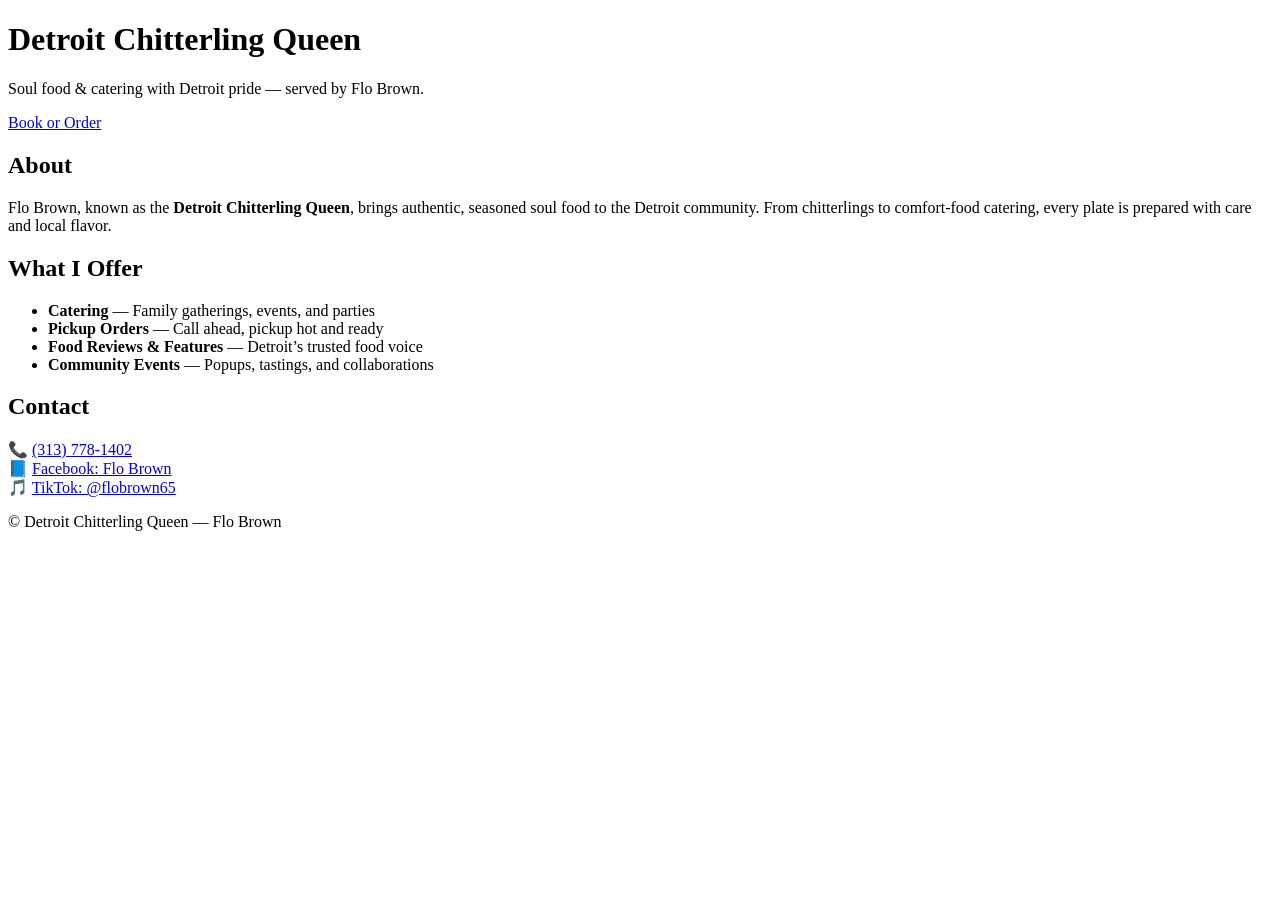
==== index.html @ 5bad3ae0 "Add index.html" ====
<!DOCTYPE html>
<html lang="en">
<head>
  <meta charset="UTF-8" />
  <meta name="viewport" content="width=device-width, initial-scale=1.0" />
  <title>Detroit Chitterling Queen | Flo Brown</title>
  <link rel="stylesheet" href="style.css" />
</head>
<body>
  <header class="hero">
    <div class="container">
      <h1>Detroit Chitterling Queen</h1>
      <p class="tagline">Soul food & catering with Detroit pride — served by Flo Brown.</p>
      <a href="#contact" class="btn">Book or Order</a>
    </div>
  </header>

  <main>
    <section id="about" class="section">
      <div class="container">
        <h2>About</h2>
        <p>
          Flo Brown, known as the <strong>Detroit Chitterling Queen</strong>, brings authentic,
          seasoned soul food to the Detroit community. From chitterlings to comfort-food
          catering, every plate is prepared with care and local flavor.
        </p>
      </div>
    </section>

    <section id="services" class="section alt">
      <div class="container">
        <h2>What I Offer</h2>
        <ul class="services">
          <li><strong>Catering</strong> — Family gatherings, events, and parties</li>
          <li><strong>Pickup Orders</strong> — Call ahead, pickup hot and ready</li>
          <li><strong>Food Reviews & Features</strong> — Detroit’s trusted food voice</li>
          <li><strong>Community Events</strong> — Popups, tastings, and collaborations</li>
        </ul>
      </div>
    </section>

    <section id="contact" class="section">
      <div class="container">
        <h2>Contact</h2>
        <p class="contact-block">
          📞 <a href="tel:+13137781402">(313) 778-1402</a><br />
          📘 <a href="https://www.facebook.com/flo.brown.5201/" target="_blank" rel="noopener">Facebook: Flo Brown</a><br />
          🎵 <a href="https://www.tiktok.com/@flobrown65" target="_blank" rel="noopener">TikTok: @flobrown65</a>
        </p>
      </div>
    </section>
  </main>

  <footer>
    <div class="container">
      <p>© <span id="year"></span> Detroit Chitterling Queen — Flo Brown</p>
    </div>
  </footer>

  <script src="script.js"></script>
</body>
</html>
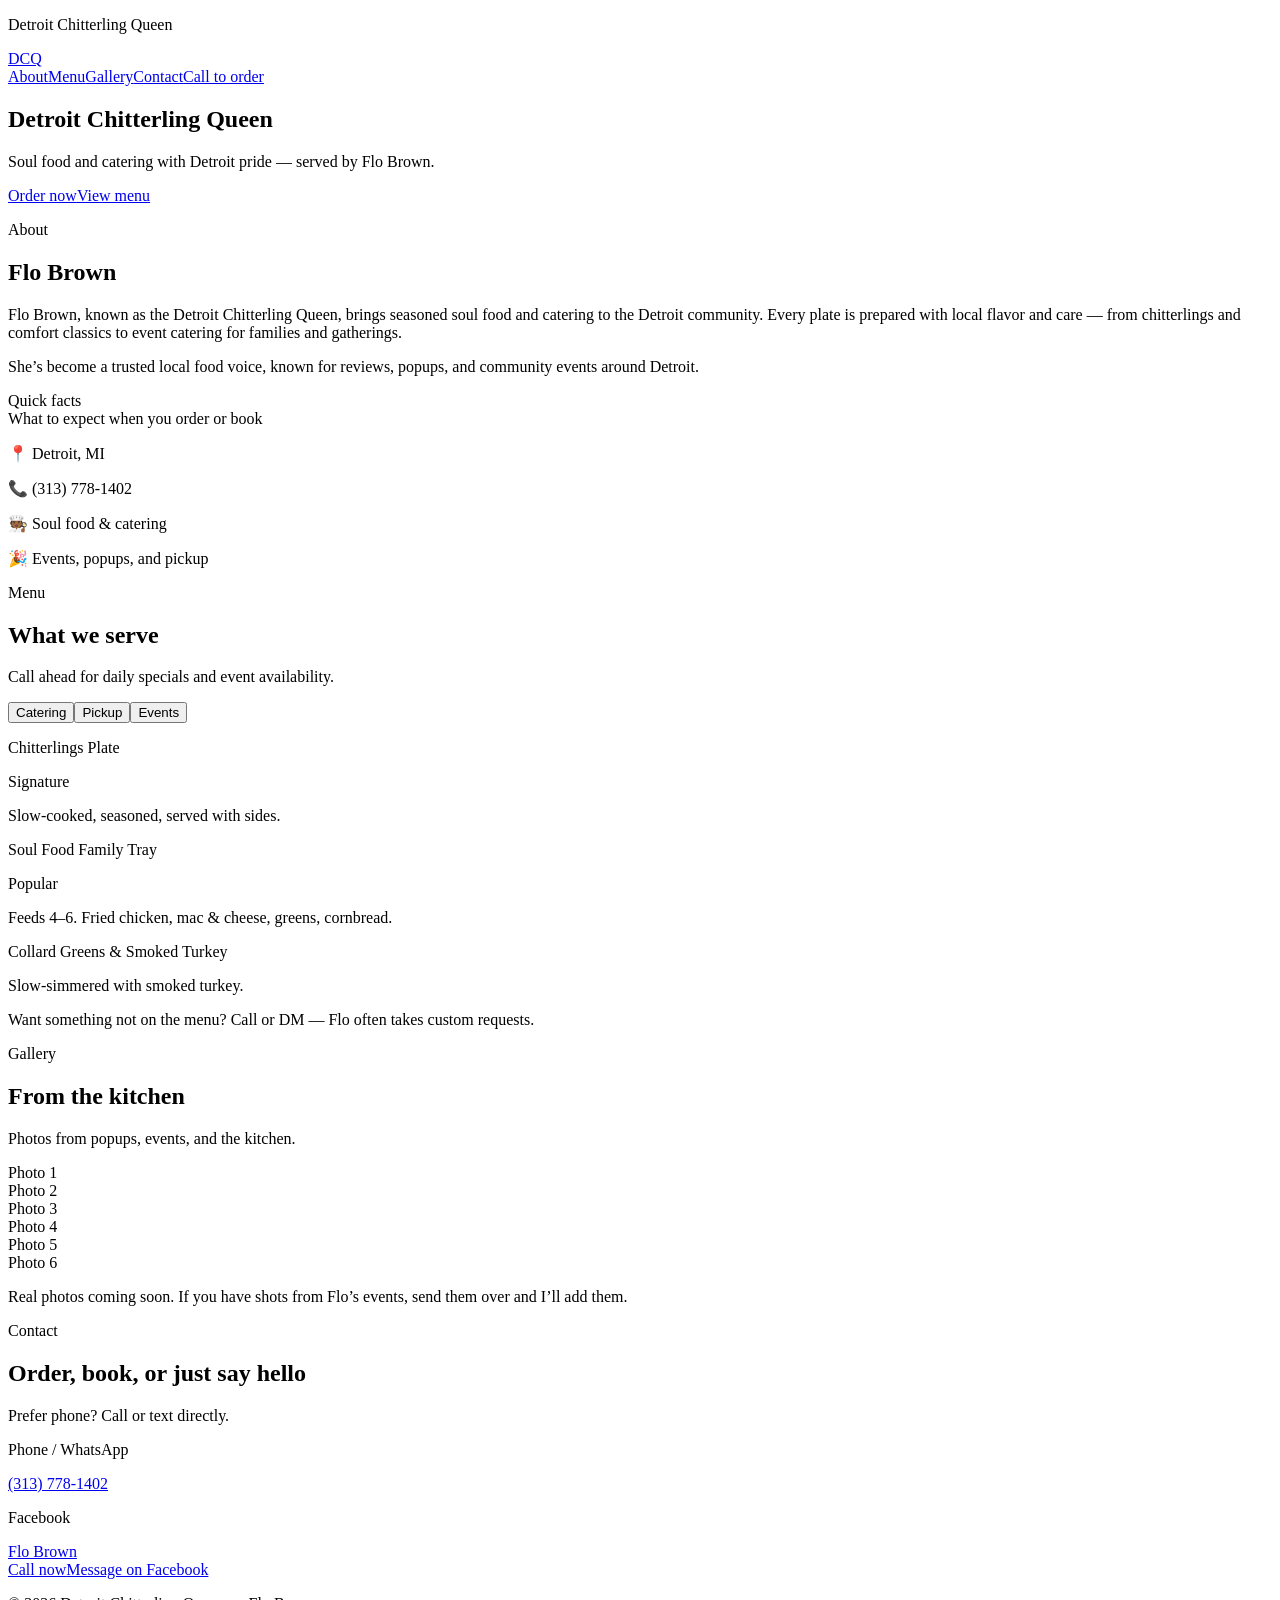
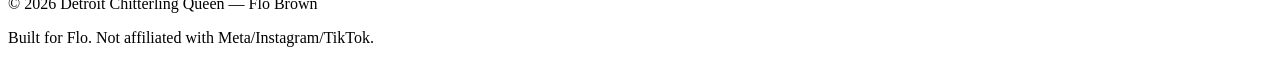
==== commit b459c032: "Deploy index.html" ====
--- a/index.html
+++ b/index.html
@@ -1,62 +1 @@
-<!DOCTYPE html>
-<html lang="en">
-<head>
-  <meta charset="UTF-8" />
-  <meta name="viewport" content="width=device-width, initial-scale=1.0" />
-  <title>Detroit Chitterling Queen | Flo Brown</title>
-  <link rel="stylesheet" href="style.css" />
-</head>
-<body>
-  <header class="hero">
-    <div class="container">
-      <h1>Detroit Chitterling Queen</h1>
-      <p class="tagline">Soul food & catering with Detroit pride — served by Flo Brown.</p>
-      <a href="#contact" class="btn">Book or Order</a>
-    </div>
-  </header>
-
-  <main>
-    <section id="about" class="section">
-      <div class="container">
-        <h2>About</h2>
-        <p>
-          Flo Brown, known as the <strong>Detroit Chitterling Queen</strong>, brings authentic,
-          seasoned soul food to the Detroit community. From chitterlings to comfort-food
-          catering, every plate is prepared with care and local flavor.
-        </p>
-      </div>
-    </section>
-
-    <section id="services" class="section alt">
-      <div class="container">
-        <h2>What I Offer</h2>
-        <ul class="services">
-          <li><strong>Catering</strong> — Family gatherings, events, and parties</li>
-          <li><strong>Pickup Orders</strong> — Call ahead, pickup hot and ready</li>
-          <li><strong>Food Reviews & Features</strong> — Detroit’s trusted food voice</li>
-          <li><strong>Community Events</strong> — Popups, tastings, and collaborations</li>
-        </ul>
-      </div>
-    </section>
-
-    <section id="contact" class="section">
-      <div class="container">
-        <h2>Contact</h2>
-        <p class="contact-block">
-          📞 <a href="tel:+13137781402">(313) 778-1402</a><br />
-          📘 <a href="https://www.facebook.com/flo.brown.5201/" target="_blank" rel="noopener">Facebook: Flo Brown</a><br />
-          🎵 <a href="https://www.tiktok.com/@flobrown65" target="_blank" rel="noopener">TikTok: @flobrown65</a>
-        </p>
-      </div>
-    </section>
-  </main>
-
-  <footer>
-    <div class="container">
-      <p>© <span id="year"></span> Detroit Chitterling Queen — Flo Brown</p>
-    </div>
-  </footer>
-
-  <script src="script.js"></script>
-</body>
-</html>
+<!DOCTYPE html><html lang="en" class="geist_a71539c9-module__T19VSG__variable geist_mono_8d43a2aa-module__8Li5zG__variable instrumentserif_988b4319-module__EqtNKa__variable h-full antialiased"><head><meta charSet="utf-8"/><meta name="viewport" content="width=device-width, initial-scale=1"/><link rel="preload" href="/flobrown65/_next/static/media/797e433ab948586e-s.p.0r6juujl39pe6.woff2" as="font" crossorigin="" type="font/woff2"/><link rel="preload" href="/flobrown65/_next/static/media/caa3a2e1cccd8315-s.p.0wgildi0cnwt9.woff2" as="font" crossorigin="" type="font/woff2"/><link rel="preload" href="/flobrown65/_next/static/media/instrument_serif_latin_400_normal-s.p.3_vslfxq_--4i.woff2" as="font" crossorigin="" type="font/woff2"/><link rel="stylesheet" href="/flobrown65/_next/static/chunks/3h1fnzg7y3edq.css" data-precedence="next"/><link rel="stylesheet" href="/flobrown65/_next/static/chunks/0fy1gq5rp-j93.css" data-precedence="next"/><link rel="preload" as="script" fetchPriority="low" href="/flobrown65/_next/static/chunks/310vm2bl3xxpt.js"/><script src="/flobrown65/_next/static/chunks/2tswzwt7g9k6a.js" async=""></script><script src="/flobrown65/_next/static/chunks/08ttfj81-47mu.js" async=""></script><script src="/flobrown65/_next/static/chunks/2o2zygov8pq5r.js" async=""></script><script src="/flobrown65/_next/static/chunks/turbopack-41k5-1dtyxzo6.js" async=""></script><script src="/flobrown65/_next/static/chunks/3fntmmi971322.js" async="" crossorigin=""></script><script src="/flobrown65/_next/static/chunks/43vr6s8ab7_0f.js" async="" crossorigin=""></script><script src="/flobrown65/_next/static/chunks/2o7pdsjln4lus.js" async="" crossorigin=""></script><script src="/flobrown65/_next/static/chunks/0ghlssz600j8v.js" async="" crossorigin=""></script><title>Detroit Chitterling Queen | Flo Brown</title><meta name="description" content="Soul food &amp; catering by Flo Brown — Detroit’s Chitterling Queen. Order pickup, book catering, and follow the journey."/><meta property="og:title" content="Detroit Chitterling Queen | Flo Brown"/><meta property="og:description" content="Soul food &amp; catering by Flo Brown — Detroit’s Chitterling Queen."/><meta property="og:url" content="https://favurr.github.io/flobrown65/"/><meta property="og:site_name" content="Detroit Chitterling Queen"/><meta property="og:image" content="https://favurr.github.io/flobrown65/og.jpg"/><meta property="og:image:width" content="1200"/><meta property="og:image:height" content="630"/><meta property="og:image:alt" content="Detroit Chitterling Queen — Flo Brown"/><meta property="og:type" content="website"/><meta name="twitter:card" content="summary_large_image"/><meta name="twitter:title" content="Detroit Chitterling Queen | Flo Brown"/><meta name="twitter:description" content="Soul food &amp; catering by Flo Brown — Detroit’s Chitterling Queen."/><meta name="twitter:image" content="https://favurr.github.io/flobrown65/og.jpg"/><link rel="icon" href="/flobrown65/favicon.ico?favicon.2vob68tjqpejf.ico" sizes="256x256" type="image/x-icon"/><meta name="next-size-adjust" content=""/><script src="/flobrown65/_next/static/chunks/0cz1d0mv5g_q7.js" noModule=""></script></head><body class="min-h-screen flex flex-col bg-background text-foreground"><div hidden=""><!--$--><!--/$--></div><div class="loader-overlay fixed inset-0 z-[9999] flex flex-col items-center justify-center bg-background"><p class="loader-word translate-y-4 opacity-0 font-heading text-2xl tracking-wide text-foreground">Detroit Chitterling Queen</p><div class="loader-line mt-6 h-px w-24 origin-left scale-x-0 bg-foreground"></div></div><main class="min-h-screen"><header class="sticky top-0 z-50 border-b border-border/60 bg-background/80 backdrop-blur"><div class="mx-auto flex h-16 max-w-6xl items-center justify-between px-6"><a class="font-heading text-xl tracking-wide" href="/flobrown65">DCQ</a><nav class="hidden items-center gap-6 md:flex"><a class="text-sm text-muted-foreground transition-colors hover:text-foreground" href="#about">About</a><a class="text-sm text-muted-foreground transition-colors hover:text-foreground" href="#menu">Menu</a><a class="text-sm text-muted-foreground transition-colors hover:text-foreground" href="#gallery">Gallery</a><a class="text-sm text-muted-foreground transition-colors hover:text-foreground" href="#contact">Contact</a><a href="tel:+13137781402" class="inline-flex h-7 items-center justify-center rounded-lg bg-secondary px-2.5 text-xs font-medium text-secondary-foreground transition-colors hover:bg-secondary/80">Call to order</a></nav></div></header><section class="relative flex flex-col items-center justify-center border-b border-border/60 bg-background px-6 pt-24 pb-28 text-center md:pt-32 md:pb-40"><div class="absolute inset-0 -z-10 bg-gradient-to-b from-muted/40 to-background"></div><h1 class="font-heading text-5xl tracking-wide md:text-7xl">Detroit Chitterling Queen</h1><p class="mt-4 max-w-xl text-base text-muted-foreground md:text-lg">Soul food and catering with Detroit pride — served by Flo Brown.</p><div class="mt-8 flex flex-wrap justify-center gap-3"><a href="tel:+13137781402" class="inline-flex h-10 items-center justify-center rounded-lg bg-primary px-4 py-2 text-sm font-medium text-primary-foreground transition-colors hover:bg-primary/80">Order now</a><a href="#menu" class="inline-flex h-10 items-center justify-center rounded-lg bg-secondary px-4 py-2 text-sm font-medium text-secondary-foreground transition-colors hover:bg-secondary/80">View menu</a></div></section><div class="reveal-root"><div class="reveal-child"><section id="about" class="mx-auto max-w-6xl px-6 py-20"><div class="grid gap-10 md:grid-cols-2 md:items-center"><div><p class="text-xs uppercase tracking-widest text-muted-foreground">About</p><h2 class="mt-2 font-heading text-3xl md:text-4xl">Flo Brown</h2><p class="mt-4 text-sm leading-relaxed text-muted-foreground md:text-base">Flo Brown, known as the<!-- --> <span class="text-foreground">Detroit Chitterling Queen</span>, brings seasoned soul food and catering to the Detroit community. Every plate is prepared with local flavor and care — from chitterlings and comfort classics to event catering for families and gatherings.</p><p class="mt-4 text-sm leading-relaxed text-muted-foreground md:text-base">She’s become a trusted local food voice, known for reviews, popups, and community events around Detroit.</p></div><div data-slot="card" data-size="default" class="group/card flex flex-col gap-(--card-spacing) overflow-hidden rounded-xl py-(--card-spacing) text-sm text-card-foreground ring-1 ring-foreground/10 [--card-spacing:--spacing(4)] has-data-[slot=card-footer]:pb-0 has-[&gt;img:first-child]:pt-0 data-[size=sm]:[--card-spacing:--spacing(3)] data-[size=sm]:has-data-[slot=card-footer]:pb-0 *:[img:first-child]:rounded-t-xl *:[img:last-child]:rounded-b-xl border-border/60 bg-card"><div data-slot="card-header" class="group/card-header @container/card-header grid auto-rows-min items-start gap-1 rounded-t-xl px-(--card-spacing) has-data-[slot=card-action]:grid-cols-[1fr_auto] has-data-[slot=card-description]:grid-rows-[auto_auto] [.border-b]:pb-(--card-spacing)"><div data-slot="card-title" class="font-heading text-base leading-snug font-medium group-data-[size=sm]/card:text-sm">Quick facts</div><div data-slot="card-description" class="text-sm text-muted-foreground">What to expect when you order or book</div></div><div data-slot="card-content" class="px-(--card-spacing) space-y-3 text-sm text-muted-foreground"><p>📍 Detroit, MI</p><p>📞 (313) 778-1402</p><p>🧑🏾‍🍳 Soul food &amp; catering</p><p>🎉 Events, popups, and pickup</p></div></div></div></section></div></div><div class="reveal-root"><div class="reveal-child"><section id="menu" class="border-t border-border/60 bg-muted/30"><div class="mx-auto max-w-6xl px-6 py-20"><p class="text-xs uppercase tracking-widest text-muted-foreground">Menu</p><h2 class="mt-2 font-heading text-3xl md:text-4xl">What we serve</h2><p class="mt-2 text-sm text-muted-foreground md:text-base">Call ahead for daily specials and event availability.</p><div data-orientation="horizontal" data-activation-direction="none" data-slot="tabs" class="group/tabs flex gap-2 data-horizontal:flex-col mt-10"><div data-orientation="horizontal" data-activation-direction="none" role="tablist" data-slot="tabs-list" data-variant="default" class="group/tabs-list inline-flex items-center rounded-lg p-[3px] text-muted-foreground group-data-horizontal/tabs:h-8 group-data-vertical/tabs:h-fit group-data-vertical/tabs:flex-col data-[variant=line]:rounded-none bg-muted w-full justify-start"><button type="button" data-active="" data-orientation="horizontal" data-activation-direction="none" aria-disabled="false" tabindex="-1" role="tab" aria-selected="true" id="base-ui-_R_1chbtb_" data-composite-item-active="" data-slot="tabs-trigger" class="relative inline-flex h-[calc(100%-1px)] flex-1 items-center justify-center gap-1.5 rounded-md border border-transparent px-1.5 py-0.5 text-sm font-medium whitespace-nowrap text-foreground/60 transition-all group-data-vertical/tabs:w-full group-data-vertical/tabs:justify-start hover:text-foreground focus-visible:border-ring focus-visible:ring-[3px] focus-visible:ring-ring/50 focus-visible:outline-1 focus-visible:outline-ring disabled:pointer-events-none disabled:opacity-50 has-data-[icon=inline-end]:pr-1 has-data-[icon=inline-start]:pl-1 aria-disabled:pointer-events-none aria-disabled:opacity-50 dark:text-muted-foreground dark:hover:text-foreground group-data-[variant=default]/tabs-list:data-active:shadow-sm group-data-[variant=line]/tabs-list:data-active:shadow-none [&amp;_svg]:pointer-events-none [&amp;_svg]:shrink-0 [&amp;_svg:not([class*=&#x27;size-&#x27;])]:size-4 group-data-[variant=line]/tabs-list:bg-transparent group-data-[variant=line]/tabs-list:data-active:bg-transparent dark:group-data-[variant=line]/tabs-list:data-active:border-transparent dark:group-data-[variant=line]/tabs-list:data-active:bg-transparent data-active:bg-background data-active:text-foreground dark:data-active:border-input dark:data-active:bg-input/30 dark:data-active:text-foreground after:absolute after:bg-foreground after:opacity-0 after:transition-opacity group-data-horizontal/tabs:after:inset-x-0 group-data-horizontal/tabs:after:bottom-[-5px] group-data-horizontal/tabs:after:h-0.5 group-data-vertical/tabs:after:inset-y-0 group-data-vertical/tabs:after:-right-1 group-data-vertical/tabs:after:w-0.5 group-data-[variant=line]/tabs-list:data-active:after:opacity-100">Catering</button><button type="button" data-orientation="horizontal" data-activation-direction="none" aria-disabled="false" tabindex="-1" role="tab" aria-selected="false" id="base-ui-_R_2chbtb_" data-slot="tabs-trigger" class="relative inline-flex h-[calc(100%-1px)] flex-1 items-center justify-center gap-1.5 rounded-md border border-transparent px-1.5 py-0.5 text-sm font-medium whitespace-nowrap text-foreground/60 transition-all group-data-vertical/tabs:w-full group-data-vertical/tabs:justify-start hover:text-foreground focus-visible:border-ring focus-visible:ring-[3px] focus-visible:ring-ring/50 focus-visible:outline-1 focus-visible:outline-ring disabled:pointer-events-none disabled:opacity-50 has-data-[icon=inline-end]:pr-1 has-data-[icon=inline-start]:pl-1 aria-disabled:pointer-events-none aria-disabled:opacity-50 dark:text-muted-foreground dark:hover:text-foreground group-data-[variant=default]/tabs-list:data-active:shadow-sm group-data-[variant=line]/tabs-list:data-active:shadow-none [&amp;_svg]:pointer-events-none [&amp;_svg]:shrink-0 [&amp;_svg:not([class*=&#x27;size-&#x27;])]:size-4 group-data-[variant=line]/tabs-list:bg-transparent group-data-[variant=line]/tabs-list:data-active:bg-transparent dark:group-data-[variant=line]/tabs-list:data-active:border-transparent dark:group-data-[variant=line]/tabs-list:data-active:bg-transparent data-active:bg-background data-active:text-foreground dark:data-active:border-input dark:data-active:bg-input/30 dark:data-active:text-foreground after:absolute after:bg-foreground after:opacity-0 after:transition-opacity group-data-horizontal/tabs:after:inset-x-0 group-data-horizontal/tabs:after:bottom-[-5px] group-data-horizontal/tabs:after:h-0.5 group-data-vertical/tabs:after:inset-y-0 group-data-vertical/tabs:after:-right-1 group-data-vertical/tabs:after:w-0.5 group-data-[variant=line]/tabs-list:data-active:after:opacity-100">Pickup</button><button type="button" data-orientation="horizontal" data-activation-direction="none" aria-disabled="false" tabindex="-1" role="tab" aria-selected="false" id="base-ui-_R_3chbtb_" data-slot="tabs-trigger" class="relative inline-flex h-[calc(100%-1px)] flex-1 items-center justify-center gap-1.5 rounded-md border border-transparent px-1.5 py-0.5 text-sm font-medium whitespace-nowrap text-foreground/60 transition-all group-data-vertical/tabs:w-full group-data-vertical/tabs:justify-start hover:text-foreground focus-visible:border-ring focus-visible:ring-[3px] focus-visible:ring-ring/50 focus-visible:outline-1 focus-visible:outline-ring disabled:pointer-events-none disabled:opacity-50 has-data-[icon=inline-end]:pr-1 has-data-[icon=inline-start]:pl-1 aria-disabled:pointer-events-none aria-disabled:opacity-50 dark:text-muted-foreground dark:hover:text-foreground group-data-[variant=default]/tabs-list:data-active:shadow-sm group-data-[variant=line]/tabs-list:data-active:shadow-none [&amp;_svg]:pointer-events-none [&amp;_svg]:shrink-0 [&amp;_svg:not([class*=&#x27;size-&#x27;])]:size-4 group-data-[variant=line]/tabs-list:bg-transparent group-data-[variant=line]/tabs-list:data-active:bg-transparent dark:group-data-[variant=line]/tabs-list:data-active:border-transparent dark:group-data-[variant=line]/tabs-list:data-active:bg-transparent data-active:bg-background data-active:text-foreground dark:data-active:border-input dark:data-active:bg-input/30 dark:data-active:text-foreground after:absolute after:bg-foreground after:opacity-0 after:transition-opacity group-data-horizontal/tabs:after:inset-x-0 group-data-horizontal/tabs:after:bottom-[-5px] group-data-horizontal/tabs:after:h-0.5 group-data-vertical/tabs:after:inset-y-0 group-data-vertical/tabs:after:-right-1 group-data-vertical/tabs:after:w-0.5 group-data-[variant=line]/tabs-list:data-active:after:opacity-100">Events</button></div><div data-orientation="horizontal" data-activation-direction="none" id="base-ui-_R_1khbtb_" role="tabpanel" tabindex="0" data-index="-1" data-slot="tabs-content" class="flex-1 text-sm outline-none mt-6"><div class="grid gap-4 md:grid-cols-2"><div class="flex flex-col justify-between rounded-xl border border-border/60 bg-card p-4 transition-transform hover:-translate-y-1"><div><div class="flex items-center gap-2"><p class="font-medium">Chitterlings Plate</p><span data-slot="badge" data-variant="secondary" class="group/badge inline-flex h-5 w-fit shrink-0 items-center justify-center gap-1 overflow-hidden rounded-4xl border border-transparent px-2 py-0.5 font-medium whitespace-nowrap transition-all focus-visible:border-ring focus-visible:ring-[3px] focus-visible:ring-ring/50 has-data-[icon=inline-end]:pr-1.5 has-data-[icon=inline-start]:pl-1.5 aria-invalid:border-destructive aria-invalid:ring-destructive/20 dark:aria-invalid:ring-destructive/40 [&amp;&gt;svg]:pointer-events-none [&amp;&gt;svg]:size-3! bg-secondary text-secondary-foreground [a]:hover:bg-secondary/80 text-xs">Signature</span></div><p class="mt-1 text-sm text-muted-foreground">Slow-cooked, seasoned, served with sides.</p></div></div><div class="flex flex-col justify-between rounded-xl border border-border/60 bg-card p-4 transition-transform hover:-translate-y-1"><div><div class="flex items-center gap-2"><p class="font-medium">Soul Food Family Tray</p><span data-slot="badge" data-variant="secondary" class="group/badge inline-flex h-5 w-fit shrink-0 items-center justify-center gap-1 overflow-hidden rounded-4xl border border-transparent px-2 py-0.5 font-medium whitespace-nowrap transition-all focus-visible:border-ring focus-visible:ring-[3px] focus-visible:ring-ring/50 has-data-[icon=inline-end]:pr-1.5 has-data-[icon=inline-start]:pl-1.5 aria-invalid:border-destructive aria-invalid:ring-destructive/20 dark:aria-invalid:ring-destructive/40 [&amp;&gt;svg]:pointer-events-none [&amp;&gt;svg]:size-3! bg-secondary text-secondary-foreground [a]:hover:bg-secondary/80 text-xs">Popular</span></div><p class="mt-1 text-sm text-muted-foreground">Feeds 4–6. Fried chicken, mac &amp; cheese, greens, cornbread.</p></div></div><div class="flex flex-col justify-between rounded-xl border border-border/60 bg-card p-4 transition-transform hover:-translate-y-1"><div><div class="flex items-center gap-2"><p class="font-medium">Collard Greens &amp; Smoked Turkey</p></div><p class="mt-1 text-sm text-muted-foreground">Slow-simmered with smoked turkey.</p></div></div></div></div></div><div data-orientation="horizontal" role="separator" aria-orientation="horizontal" data-slot="separator" class="shrink-0 bg-border data-horizontal:h-px data-horizontal:w-full data-vertical:w-px data-vertical:self-stretch my-10"></div><p class="text-sm text-muted-foreground">Want something not on the menu? Call or DM — Flo often takes custom requests.</p></div></section></div></div><div class="reveal-root"><div class="reveal-child"><section id="gallery" class="mx-auto max-w-6xl px-6 py-20"><p class="text-xs uppercase tracking-widest text-muted-foreground">Gallery</p><h2 class="mt-2 font-heading text-3xl md:text-4xl">From the kitchen</h2><p class="mt-2 text-sm text-muted-foreground md:text-base">Photos from popups, events, and the kitchen.</p><div class="mt-10 grid grid-cols-2 gap-3 md:grid-cols-3"><div class="flex aspect-square items-center justify-center rounded-xl border border-border/60 bg-muted/40"><span class="text-xs text-muted-foreground">Photo <!-- -->1</span></div><div class="flex aspect-square items-center justify-center rounded-xl border border-border/60 bg-muted/40"><span class="text-xs text-muted-foreground">Photo <!-- -->2</span></div><div class="flex aspect-square items-center justify-center rounded-xl border border-border/60 bg-muted/40"><span class="text-xs text-muted-foreground">Photo <!-- -->3</span></div><div class="flex aspect-square items-center justify-center rounded-xl border border-border/60 bg-muted/40"><span class="text-xs text-muted-foreground">Photo <!-- -->4</span></div><div class="flex aspect-square items-center justify-center rounded-xl border border-border/60 bg-muted/40"><span class="text-xs text-muted-foreground">Photo <!-- -->5</span></div><div class="flex aspect-square items-center justify-center rounded-xl border border-border/60 bg-muted/40"><span class="text-xs text-muted-foreground">Photo <!-- -->6</span></div></div><div data-orientation="horizontal" role="separator" aria-orientation="horizontal" data-slot="separator" class="shrink-0 bg-border data-horizontal:h-px data-horizontal:w-full data-vertical:w-px data-vertical:self-stretch my-10"></div><p class="text-sm text-muted-foreground">Real photos coming soon. If you have shots from Flo’s events, send them over and I’ll add them.</p></section></div></div><div class="reveal-root"><div class="reveal-child"><section id="contact" class="border-t border-border/60 bg-muted/30"><div class="mx-auto max-w-6xl px-6 py-20"><p class="text-xs uppercase tracking-widest text-muted-foreground">Contact</p><h2 class="mt-2 font-heading text-3xl md:text-4xl">Order, book, or just say hello</h2><p class="mt-2 text-sm text-muted-foreground md:text-base">Prefer phone? Call or text directly.</p><div class="mt-10 grid gap-6 md:grid-cols-2"><div class="rounded-xl border border-border/60 bg-card p-6"><p class="text-sm font-medium">Phone / WhatsApp</p><a href="tel:+13137781402" class="mt-1 block text-lg font-heading hover:underline">(313) 778-1402</a></div><div class="rounded-xl border border-border/60 bg-card p-6"><p class="text-sm font-medium">Facebook</p><a href="https://www.facebook.com/flo.brown.5201/" target="_blank" rel="noopener" class="mt-1 block text-lg font-heading hover:underline">Flo Brown</a></div></div><div data-orientation="horizontal" role="separator" aria-orientation="horizontal" data-slot="separator" class="shrink-0 bg-border data-horizontal:h-px data-horizontal:w-full data-vertical:w-px data-vertical:self-stretch my-10"></div><div class="flex flex-wrap gap-3"><a href="tel:+13137781402" class="inline-flex h-10 items-center justify-center rounded-lg bg-primary px-4 py-2 text-sm font-medium text-primary-foreground transition-colors hover:bg-primary/80">Call now</a><a href="https://www.facebook.com/flo.brown.5201/" target="_blank" rel="noopener" class="inline-flex h-10 items-center justify-center rounded-lg bg-secondary px-4 py-2 text-sm font-medium text-secondary-foreground transition-colors hover:bg-secondary/80">Message on Facebook</a></div></div></section></div></div><footer class="border-t border-border/60 bg-background"><div class="mx-auto flex max-w-6xl flex-col gap-2 px-6 py-10 text-center text-xs text-muted-foreground md:flex-row md:items-center md:justify-between"><p>© <!-- -->2026<!-- --> Detroit Chitterling Queen — Flo Brown</p><p>Built for Flo. Not affiliated with Meta/Instagram/TikTok.</p></div></footer></main><!--$--><!--/$--><script src="/flobrown65/_next/static/chunks/310vm2bl3xxpt.js" id="_R_" async=""></script><script>(self.__next_f=self.__next_f||[]).push([0])</script><script>self.__next_f.push([1,"1:\"$Sreact.fragment\"\n2:I[96536,[\"/flobrown65/_next/static/chunks/3fntmmi971322.js\",\"/flobrown65/_next/static/chunks/43vr6s8ab7_0f.js\",\"/flobrown65/_next/static/chunks/2o7pdsjln4lus.js\"],\"default\"]\n3:I[46798,[\"/flobrown65/_next/static/chunks/3fntmmi971322.js\",\"/flobrown65/_next/static/chunks/43vr6s8ab7_0f.js\",\"/flobrown65/_next/static/chunks/2o7pdsjln4lus.js\"],\"TooltipProvider\"]\n4:I[39756,[\"/flobrown65/_next/static/chunks/3fntmmi971322.js\",\"/flobrown65/_next/static/chunks/43vr6s8ab7_0f.js\",\"/flobrown65/_next/static/chunks/2o7pdsjln4lus.js\"],\"default\"]\n5:I[37457,[\"/flobrown65/_next/static/chunks/3fntmmi971322.js\",\"/flobrown65/_next/static/chunks/43vr6s8ab7_0f.js\",\"/flobrown65/_next/static/chunks/2o7pdsjln4lus.js\"],\"default\"]\n6:I[55068,[\"/flobrown65/_next/static/chunks/3fntmmi971322.js\",\"/flobrown65/_next/static/chunks/43vr6s8ab7_0f.js\",\"/flobrown65/_next/static/chunks/2o7pdsjln4lus.js\",\"/flobrown65/_next/static/chunks/0ghlssz600j8v.js\"],\"default\"]\n7:I[61564,[\"/flobrown65/_next/static/chunks/3fntmmi971322.js\",\"/flobrown65/_next/static/chunks/43vr6s8ab7_0f.js\",\"/flobrown65/_next/static/chunks/2o7pdsjln4lus.js\",\"/flobrown65/_next/static/chunks/0ghlssz600j8v.js\"],\"default\"]\n8:I[81071,[\"/flobrown65/_next/static/chunks/3fntmmi971322.js\",\"/flobrown65/_next/static/chunks/43vr6s8ab7_0f.js\",\"/flobrown65/_next/static/chunks/2o7pdsjln4lus.js\",\"/flobrown65/_next/static/chunks/0ghlssz600j8v.js\"],\"default\"]\n13:I[68027,[\"/flobrown65/_next/static/chunks/3fntmmi971322.js\",\"/flobrown65/_next/static/chunks/43vr6s8ab7_0f.js\",\"/flobrown65/_next/static/chunks/2o7pdsjln4lus.js\"],\"default\",1]\n:HL[\"/flobrown65/_next/static/chunks/3h1fnzg7y3edq.css\",\"style\"]\n:HL[\"/flobrown65/_next/static/chunks/0fy1gq5rp-j93.css\",\"style\"]\n:HL[\"/flobrown65/_next/static/media/797e433ab948586e-s.p.0r6juujl39pe6.woff2\",\"font\",{\"crossOrigin\":\"\",\"type\":\"font/woff2\"}]\n:HL[\"/flobrown65/_next/static/media/caa3a2e1cccd8315-s.p.0wgildi0cnwt9.woff2\",\"font\",{\"crossOrigin\":\"\",\"type\":\"font/woff2\"}]\n:HL[\"/flobrown65/_next/static/media/instrument_serif_latin_400_normal-s.p.3_vslfxq_--4i.woff2\",\"font\",{\"crossOrigin\":\"\",\"type\":\"font/woff2\"}]\n0:{\"P\":null,\"c\":[\"\",\"\"],\"q\":\"\",\"i\":false,\"f\":[[[\"\",{\"children\":[\"__PAGE__\",{},\"$undefined\",\"$undefined\",4608]},\"$undefined\",\"$undefined\",4624],[[\"$\",\"$1\",\"c\",{\"children\":[[[\"$\",\"link\",\"0\",{\"rel\":\"stylesheet\",\"href\":\"/flobrown65/_next/static/chunks/3h1fnzg7y3edq.css\",\"precedence\":\"next\",\"crossOrigin\":\"$undefined\",\"nonce\":\"$undefined\"}],[\"$\",\"link\",\"1\",{\"rel\":\"stylesheet\",\"href\":\"/flobrown65/_next/static/chunks/0fy1gq5rp-j93.css\",\"precedence\":\"next\",\"crossOrigin\":\"$undefined\",\"nonce\":\"$undefined\"}],[\"$\",\"script\",\"script-0\",{\"src\":\"/flobrown65/_next/static/chunks/3fntmmi971322.js\",\"async\":true,\"nonce\":\"$undefined\"}],[\"$\",\"script\",\"script-1\",{\"src\":\"/flobrown65/_next/static/chunks/43vr6s8ab7_0f.js\",\"async\":true,\"nonce\":\"$undefined\"}],[\"$\",\"script\",\"script-2\",{\"src\":\"/flobrown65/_next/static/chunks/2o7pdsjln4lus.js\",\"async\":true,\"nonce\":\"$undefined\"}]],[\"$\",\"html\",null,{\"lang\":\"en\",\"className\":\"geist_a71539c9-module__T19VSG__variable geist_mono_8d43a2aa-module__8Li5zG__variable instrumentserif_988b4319-module__EqtNKa__variable h-full antialiased\",\"children\":[\"$\",\"body\",null,{\"className\":\"min-h-screen flex flex-col bg-background text-foreground\",\"children\":[[\"$\",\"$L2\",null,{}],[\"$\",\"$L3\",null,{\"children\":[\"$\",\"$L4\",null,{\"parallelRouterKey\":\"children\",\"error\":\"$undefined\",\"errorStyles\":\"$undefined\",\"errorScripts\":\"$undefined\",\"template\":[\"$\",\"$L5\",null,{}],\"templateStyles\":\"$undefined\",\"templateScripts\":\"$undefined\",\"notFound\":[[[\"$\",\"title\",null,{\"children\":\"404: This page could not be found.\"}],[\"$\",\"div\",null,{\"style\":{\"fontFamily\":\"system-ui,\\\"Segoe UI\\\",Roboto,Helvetica,Arial,sans-serif,\\\"Apple Color Emoji\\\",\\\"Segoe UI Emoji\\\"\",\"height\":\"100vh\",\"textAlign\":\"center\",\"display\":\"flex\",\"flexDirection\":\"column\",\"alignItems\":\"center\",\"justifyContent\":\"center\"},\"children\":[\"$\",\"div\",null,{\"children\":[[\"$\",\"style\",null,{\"dangerouslySetInnerHTML\":{\"__html\":\"body{color:#000;background:#fff;margin:0}.next-error-h1{border-right:1px solid rgba(0,0,0,.3)}@media (prefers-color-scheme:dark){body{color:#fff;background:#000}.next-error-h1{border-right:1px solid rgba(255,255,255,.3)}}\"}}],[\"$\",\"h1\",null,{\"className\":\"next-error-h1\",\"style\":{\"display\":\"inline-block\",\"margin\":\"0 20px 0 0\",\"padding\":\"0 23px 0 0\",\"fontSize\":24,\"fontWeight\":500,\"verticalAlign\":\"top\",\"lineHeight\":\"49px\"},\"children\":404}],[\"$\",\"div\",null,{\"style\":{\"display\":\"inline-block\"},\"children\":[\"$\",\"h2\",null,{\"style\":{\"fontSize\":14,\"fontWeight\":400,\"lineHeight\":\"49px\",\"margin\":0},\"children\":\"This page could not be found.\"}]}]]}]}]],[]],\"forbidden\":\"$undefined\",\"unauthorized\":\"$undefined\"}]}]]}]}]]}],{\"children\":[[\"$\",\"$1\",\"c\",{\"children\":[[\"$\",\"main\",null,{\"className\":\"min-h-screen\",\"children\":[[\"$\",\"$L6\",null,{}],[\"$\",\"$L7\",null,{}],[\"$\",\"$L8\",null,{\"children\":[\"$\",\"section\",null,{\"id\":\"about\",\"className\":\"mx-auto max-w-6xl px-6 py-20\",\"children\":[\"$\",\"div\",null,{\"className\":\"grid gap-10 md:grid-cols-2 md:items-center\",\"children\":[[\"$\",\"div\",null,{\"children\":[[\"$\",\"p\",null,{\"className\":\"text-xs uppercase tracking-widest text-muted-foreground\",\"children\":\"About\"}],[\"$\",\"h2\",null,{\"className\":\"mt-2 font-heading text-3xl md:text-4xl\",\"children\":\"Flo Brown\"}],[\"$\",\"p\",null,{\"className\":\"mt-4 text-sm leading-relaxed text-muted-foreground md:text-base\",\"children\":[\"Flo Brown, known as the\",\" \",[\"$\",\"span\",null,{\"className\":\"text-foreground\",\"children\":\"Detroit Chitterling Queen\"}],\", brings seasoned soul food and catering to the Detroit community. Every plate is prepared with local flavor and care — from chitterlings and comfort classics to event catering for families and gatherings.\"]}],[\"$\",\"p\",null,{\"className\":\"mt-4 text-sm leading-relaxed text-muted-foreground md:text-base\",\"children\":\"She’s become a trusted local food voice, known for reviews, popups, and community events around Detroit.\"}]]}],[\"$\",\"div\",null,{\"data-slot\":\"card\",\"data-size\":\"default\",\"className\":\"group/card flex flex-col gap-(--card-spacing) overflow-hidden rounded-xl py-(--card-spacing) text-sm text-card-foreground ring-1 ring-foreground/10 [--card-spacing:--spacing(4)] has-data-[slot=card-footer]:pb-0 has-[\u003eimg:first-child]:pt-0 data-[size=sm]:[--card-spacing:--spacing(3)] data-[size=sm]:has-data-[slot=card-footer]:pb-0 *:[img:first-child]:rounded-t-xl *:[img:last-child]:rounded-b-xl border-border/60 bg-card\",\"children\":[[\"$\",\"div\",null,{\"data-slot\":\"card-header\",\"className\":\"group/card-header @container/card-header grid auto-rows-min items-start gap-1 rounded-t-xl px-(--card-spacing) has-data-[slot=card-action]:grid-cols-[1fr_auto] has-data-[slot=card-description]:grid-rows-[auto_auto] [.border-b]:pb-(--card-spacing)\",\"children\":[\"$L9\",\"$La\"]}],\"$Lb\"]}]]}]}]}],\"$Lc\",\"$Ld\",\"$Le\",\"$Lf\"]}],[\"$L10\"],\"$L11\"]}],{},null,false,null]},null,false,null],\"$L12\",false]],\"m\":\"$undefined\",\"G\":[\"$13\",[\"$L14\",\"$L15\"]],\"S\":true,\"h\":null,\"r\":\"$undefined\",\"s\":\"$undefined\",\"a\":\"$undefined\",\"l\":\"$undefined\",\"p\":\"$undefined\",\"d\":\"$undefined\",\"b\":\"qvpIYVjZtXch_Jsa5oQeX\"}\n16:I[12712,[\"/flobrown65/_next/static/chunks/3fntmmi971322.js\",\"/flobrown65/_next/static/chunks/43vr6s8ab7_0f.js\",\"/flobrown65/_next/static/chunks/2o7pdsjln4lus.js\",\"/flobrown65/_next/static/chunks/0ghlssz600j8v.js\"],\"default\"]\n17:I[33648,[\"/flobrown65/_next/static/chunks/3fntmmi971322.js\",\"/flobrown65/_next/static/chunks/43vr6s8ab7_0f.js\",\"/flobrown65/_next/static/chunks/2o7pdsjln4lus.js\",\"/flobrown65/_next/static/chunks/0ghlssz600j8v.js\"],\"default\"]\n18:I[50300,[\"/flobrown65/_next/static/chunks/3fntmmi971322.js\",\"/flobrown65/_next/static/chunks/43vr6s8ab7_0f.js\",\"/flobrown65/_next/static/chunks/2o7pdsjln4lus.js\",\"/flobrown65/_next/static/chunks/0ghlssz600j8v.js\"],\"default\"]\n19:I[54231,[\"/flobrown65/_next/static/chunks/3fntmmi971322.js\",\"/flobrown65/_next/static/chunks/43vr6s8ab7_0f.js\",\"/flobrown65/_next/static/chunks/2o7pdsjln4lus.js\",\"/flobrown65/_next/static/chunks/0ghlssz600j8v.js\"],\"default\"]\n1a:I[97367,[\"/flobrown65/_next/static/chunks/3fntmmi971322.js\",\"/flobrown65/_next/static/chunks/43vr6s8ab7_0f.js\",\"/flobrown65/_next/static/chunks/2o7pdsjln4lus.js\"],\"OutletBoundary\"]\n1b:\"$Sreact.suspense\"\n1d:I[97367,[\"/flobrown65/_next/static/chunks/3fntmmi971322.js\",\"/flobrown65/_next/static/chunks/43vr6s8ab7_0f.js\",\"/flobrown65/_next/static/chunks/2o7pdsjln4lus.js\"],\"ViewportBoundary\"]\n1f:I[97367,[\"/flobrown65/_next/static/chunks/3fntmmi971322.js\",\"/flobrown65/_next/static/chunks/43vr6s8ab7_0f.js\",\"/flobrown65/_next/static/chunks/2o7pdsjln4lus.js\"],\"MetadataBoundary\"]\n9:[\"$\",\"div\",null,{\"data-slot\":\"card-title\",\"className\":\"font-heading text-base leading-snug font-medium group-data-[size=sm]/card:text-sm\",\"children\":\"Quick facts\"}]\na:[\"$\",\"div\",null,{\"data-slot\":\"card-description\",\"className\":\"text-sm text-muted-foreground\",\"children\":\"What to expect when you order or book\"}]\nb:[\"$\",\"div\",null,{\"data-slot\":\"card-content\",\"className\":\"px-(--card-spacing) space-y-3 text-sm text-muted-foreground\",\"children\":[[\"$\",\"p\",null,{\"children\":\"📍 Detroit, MI\"}],[\"$\",\"p\",null,{\"children\":\"📞 (313) 778-1402\"}],[\"$\",\"p\",null,{\"children\":\"🧑🏾‍🍳 Soul food \u0026 catering\"}],[\"$\",\"p\",null,{\"children\":\"🎉 Events, popups, and pickup\"}]]}]\nc:[\"$\",\"$L8\",null,{\"children\":[\"$\",\"$L16\",null,{}]}]\nd:[\"$\",\"$L8\",null,{\"children\":[\"$\",\"$L17\",null,{}]}]\ne:[\"$\",\"$L8\",null,{\"children\":[\"$\",\"$L18\",null,{}]}]\nf:[\"$\",\"$L19\",null,{}]\n10:[\"$\",\"script\",\"script-0\",{\"src\":\"/flobrown65/_next/static/chunks/0ghlssz600j8v.js\",\"async\":true,\"nonce\":\"$undefined\"}]\n11:[\"$\",\"$L1a\",null,{\"children\":[\"$\",\"$1b\",null,{\"name\":\"Next.MetadataOutlet\",\"children\":\"$@1c\"}]}]\n12:[\"$\",\"$1\",\"h\",{\"children\":[null,[\"$\",\"$L1d\",null,{\"children\":\"$L1e\"}],[\"$\",\"div\",null,{\"hidden\":true,\"children\":[\"$\",\"$L1f\",null,{\"children\":[\"$\",\"$1b\",null,{\"name\":\"Next.Metadata\",\"children\":\"$L20\"}]}]}],[\"$\",\"meta\",null,{\"name\":\"next-size-adjust\",\"content\":\"\"}]]}]\n14:[\"$\",\"link\",\"0\",{\"rel\":\"stylesheet\",\"href\":\"/flobrown65/_next/static/chunks/3h1fnzg7y3edq.css\",\"precedence\":\"next\",\"crossOrigin\":\"$undefined\",\"nonce\":\"$undefined\"}]\n15:[\"$\",\"link\",\"1\",{\"rel\":\"stylesheet\",\"href\":\"/flobrown65/_next/static/chunks/0fy1gq5rp-j93.css\",\"precedence\":\"next\",\"crossOrigin\":\"$undefined\",\"nonce\":\"$undefined\"}]\n1e:[[\"$\",\"meta\",\"0\",{\"charSet\":\"utf-8\"}],[\"$\",\"meta\",\"1\",{\"name\":\"viewport\",\"content\":\"width=device-width, initial-scale=1\"}]]\n21:I[27201,[\"/flobrown65/_next/static/chunks/3fntmmi971322.js\",\"/flobrown65/_next/static/chunks/43vr6s8ab7_0f.js\",\"/flobrown65/_next/static/chunks/2o7pdsjln4lus.js\"],\"IconMark\"]\n1c:null\n20:[[\"$\",\"title\",\"0\",{\"children\":\"Detroit Chitterling Queen | Flo Brown\"}],[\"$\",\"meta\",\"1\",{\"name\":\"description\",\"content\":\"Soul food \u0026 catering by Flo Brown — Detroit’s Chitterling Queen. Order pickup, book catering, and follow the journey.\"}],[\"$\",\"meta\",\"2\",{\"property\":\"og:title\",\"content\":\"Detroit Chitterling Queen | Flo Brown\"}],[\"$\",\"meta\",\"3\",{\"property\":\"og:description\",\"content\":\"Soul food \u0026 catering by Flo Brown — Detroit’s Chitterling Queen.\"}],[\"$\",\"meta\",\"4\",{\"property\":\"og:url\",\"content\":\"https://favurr.github.io/flobrown65/\"}],[\"$\",\"meta\",\"5\",{\"property\":\"og:site_name\",\"content\":\"Detroit Chitterling Queen\"}],[\"$\",\"meta\",\"6\",{\"property\":\"og:image\",\"content\":\"https://favurr.github.io/flobrown65/og.jpg\"}],[\"$\",\"meta\",\"7\",{\"property\":\"og:image:width\",\"content\":\"1200\"}],[\"$\",\"meta\",\"8\",{\"property\":\"og:image:height\",\"content\":\"630\"}],[\"$\",\"meta\",\"9\",{\"property\":\"og:image:alt\",\"content\":\"Detroit Chitterling Queen — Flo Brown\"}],[\"$\",\"meta\",\"10\",{\"property\":\"og:type\",\"content\":\"website\"}],[\"$\",\"meta\",\"11\",{\"name\":\"twitter:card\",\"content\":\"summary_large_image\"}],[\"$\",\"meta\",\"12\",{\"name\":\"twitter:title\",\"content\":\"Detroit Chitterling Queen | Flo Brown\"}],[\"$\",\"meta\",\"13\",{\"name\":\"twitter:description\",\"content\":\"Soul food \u0026 catering by Flo Brown — Detroit’s Chitterling Queen.\"}],[\"$\",\"meta\",\"14\",{\"name\":\"twitter:image\",\"content\":\"https://favurr.github.io/flobrown65/og.jpg\"}],[\"$\",\"link\",\"15\",{\"rel\":\"icon\",\"href\":\"/flobrown65/favicon.ico?favicon.2vob68tjqpejf.ico\",\"sizes\":\"256x256\",\"type\":\"image/x-icon\"}],[\"$\",\"$L21\",\"16\",{}]]\n"])</script></body></html>
